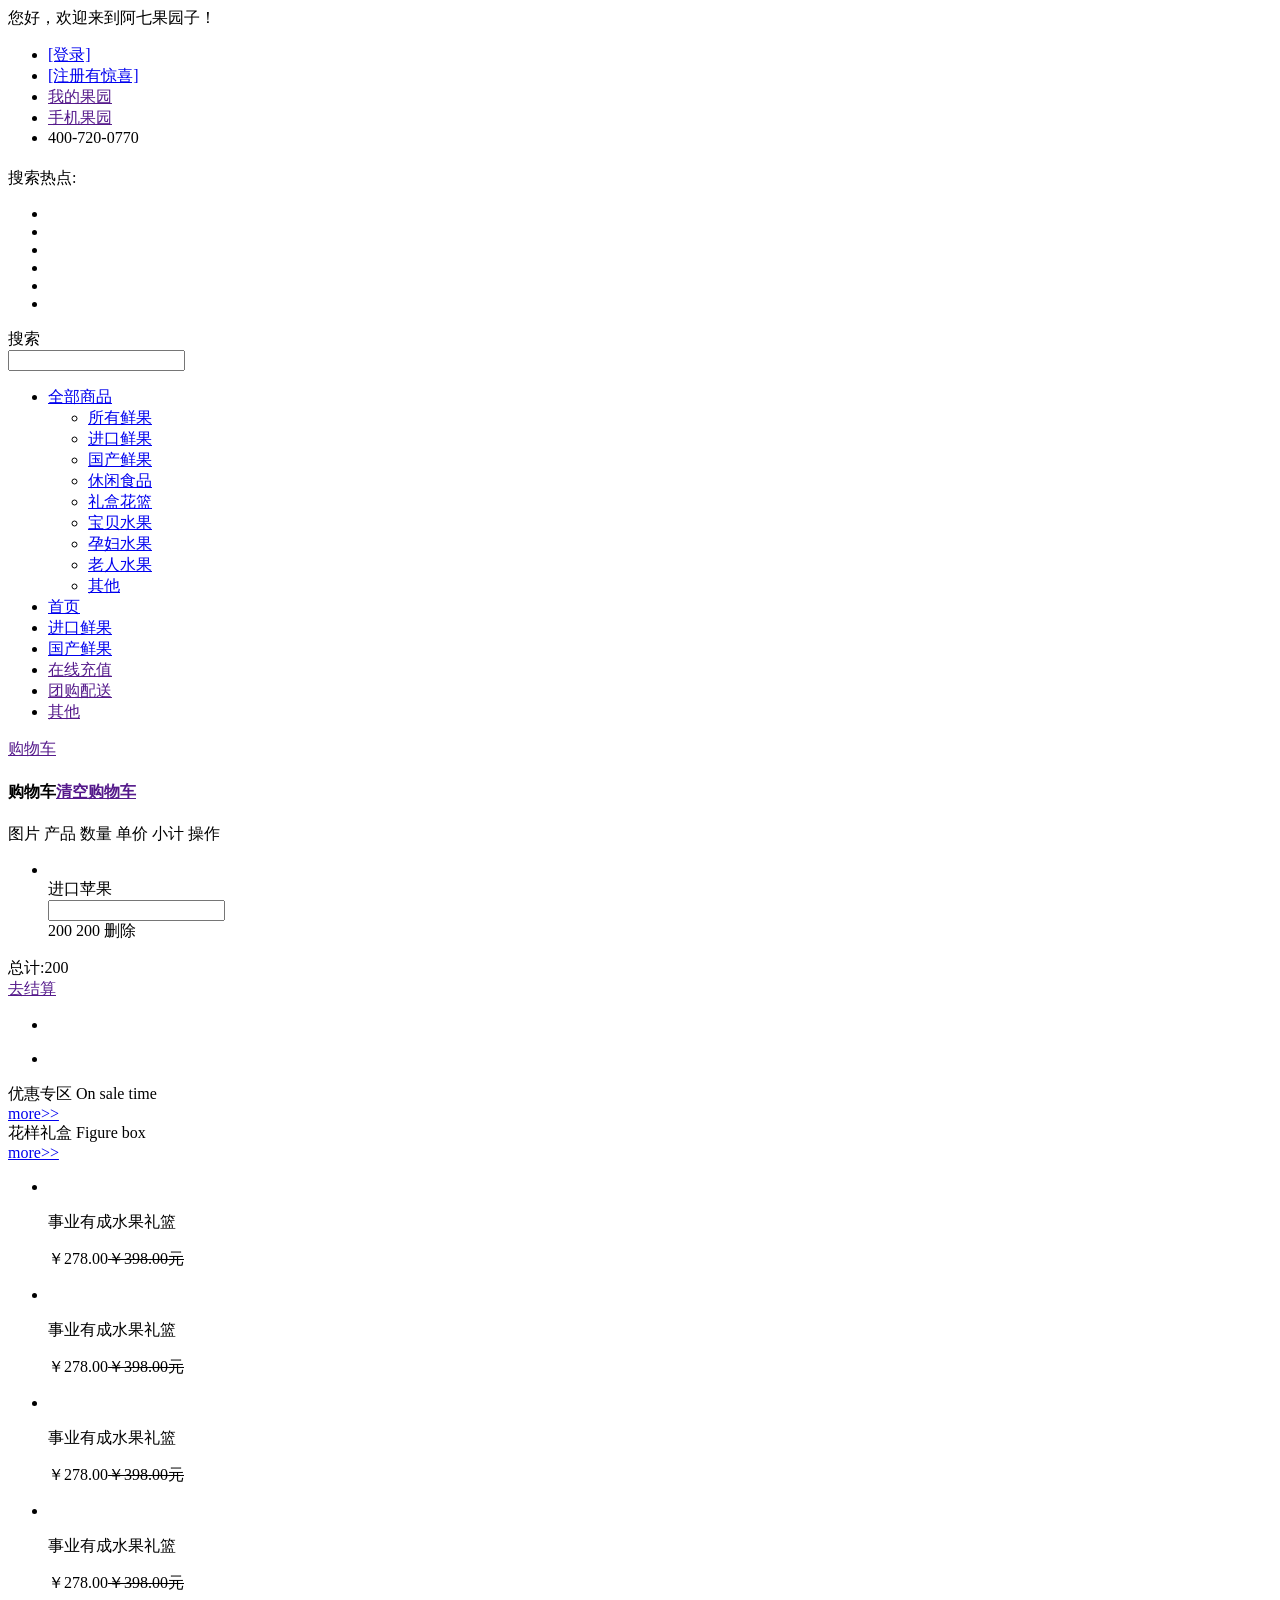
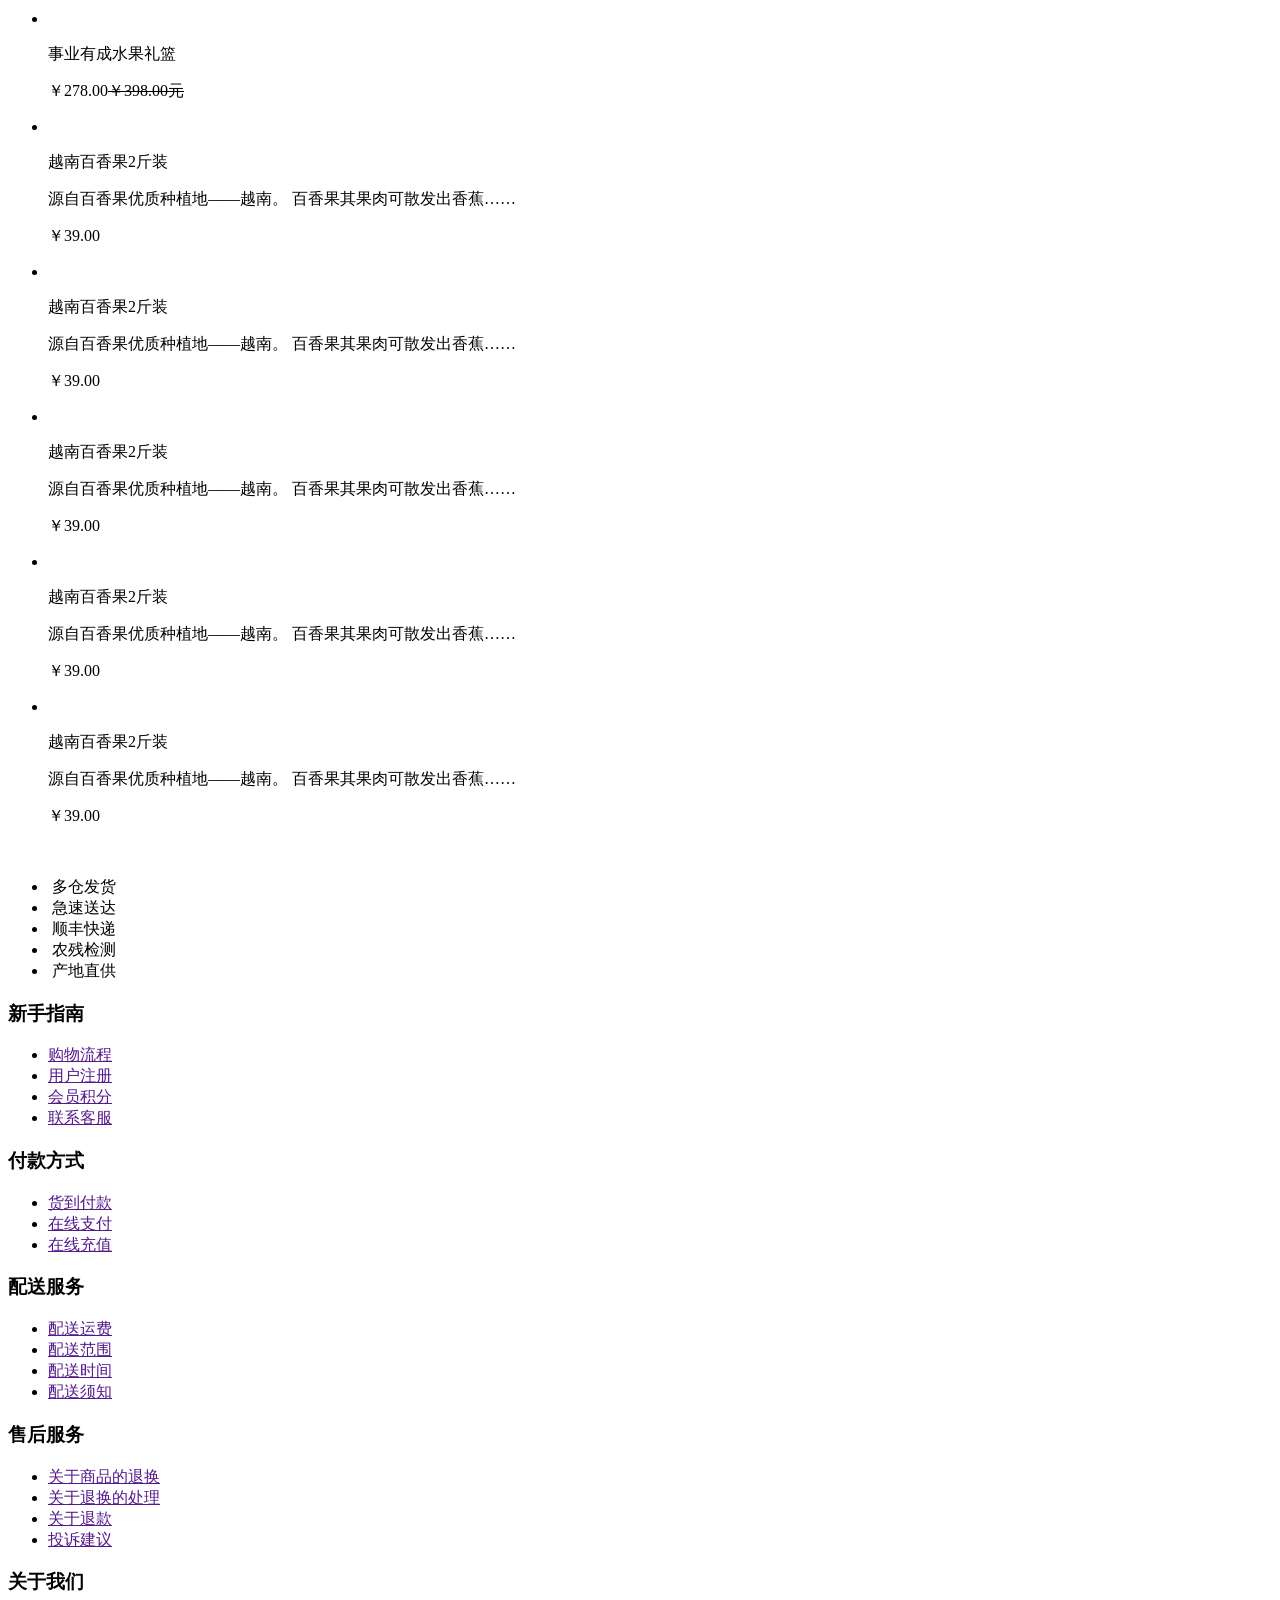
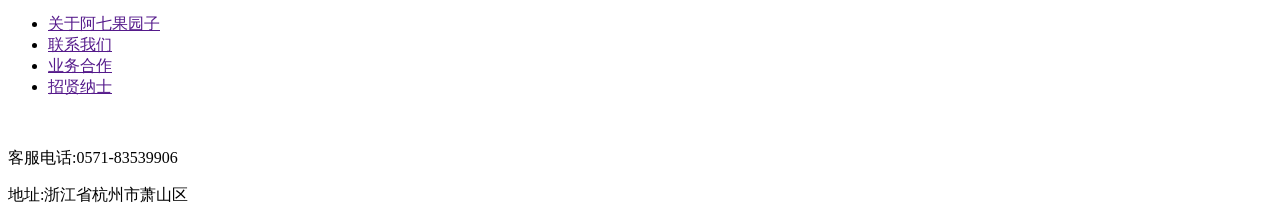
==== index.html @ 2282519c "first upload code" ====
<!DOCTYPE html>
<html>
	<head>
		<meta charset="utf-8">
		<meta http-equiv="X-UA-Compatible" content="IE=edge">
		<title></title>
		<link rel="stylesheet" href="css/common.css" type='text/css'>
		<link rel="stylesheet" href="css/main.css" type='text/css'>
	</head>
	<body onload='getlist()'>
		<header>
			<!-- 头部登录区 -->
			<div id='title'>
				<div class='content'>
					<span>您好，欢迎来到阿七果园子！</span>
					<ul class='right mycenter'>
						<li><a href='user_login.html' title='登录账户'>[登录]</a>&nbsp;</li>
						<li><a href='user_register.html' title='注册新用户'>[注册有惊喜]</a></li>
						<li><a href='' title='个人中心'>我的果园</a></li>
						<li><a href='' title='移动端'>手机果园</a></li>
						<li>400-720-0770</li>
					</ul>
				</div>
			</div>
			<div id='searchbardiv'>
				<div class='content'>
					<!-- logo图片 -->
					<h3 class='logo'><a href="index.html" title='阿七果园'></a></h3>
					<h4 class='logo'><a href="index.html" title='阿七果园'></a></h4>
					<!-- 配送 -->
					<div id="delivery">
						
					</div>
					<!-- 搜索框及搜索热点 -->
					<div id="searchbar">
						<span>搜索热点:</span>
						<ul id='hot'>
							<li></li>
							<li></li>
							<li></li>
							<li></li>
							<li></li>
							<li></li>
						</ul>
						<div id="searchBtn">搜索</div>
						<input type="text" id='search'>
					</div>
					<div class="clearfix"></div>
				</div>
			</div>
		</header>
		
		<nav>
			<div class='content'>
				<ul class="nav">
					<li id='allproducts' ><a href="products_list.html?classname=all">全部商品</a>
						<ul class='subnav'>
							<li><a href="products_list.html?classname=all">所有鲜果</a></li>
							<li><a href="products_list.html?classname=import">进口鲜果</a></li>
							<li><a href="products_list.html?classname=original">国产鲜果</a></li>
							<li><a href="products_list.html?classname=rest">休闲食品</a></li>
							<li><a href="products_list.html?classname=giftBasket">礼盒花篮</a></li>
							<!-- <li><a href="products_list.html?classname=rest">消费卡券</a></li> -->
							<li><a href="products_list.html?classname=fruitForBaby">宝贝水果</a></li>
							<li><a href="products_list.html?classname=forpregnant">孕妇水果</a></li>
							<li><a href="products_list.html?classname=forolder">老人水果</a></li>
							<li><a href="products_list.html?classname=other">其他</a></li>
						</ul>
					</li>
					<li><a href="index.html">首页</a></li>
					<li><a href="products_list.html?classname=import">进口鲜果</a></li>
					<li><a href="products_list.html?classname=original">国产鲜果</a></li>
					<li><a href="">在线充值</a></li>
					<li><a href="">团购配送</a></li>
					<li><a href="">其他</a></li>
				</ul>
				<div id='shopcar'>
					<a href=""><i></i>购物车</a>
					<div class="shopcarlist">
						<h4><span>购物车</span><a href="">清空购物车</a></h4>
						<div>
							<span class="pic header">图片</span>
							<span class="title header">产品</span>
							<span class="quantity header">数量</span>
							<span class="unitprice header">单价</span>
							<span class="totalprice header">小计</span>
							<span class="delete header">操作</span>
						</div>
						<ul>
							<li>
								<div class="pic"><img src="" alt="" ></div>
								<span class="title">进口苹果</span>
								<div class="quantity">
									<div class="shopcarAdd"></div>
									<input type="text" class="shopcarbuyQTY">
									<div class="shopcarreduce"></div>
								</div>
								<span class="unitprice">200</span>
								<span class="totalprice">200</span>
								<span class="delete">删除</span>
							</li>
						</ul>
						<div class="check">
							<div  class="sumprice">总计:<span>200</span></div>
							<a href="" class="checkbtn">去结算</a>
						</div>
					</div>
				</div>
			</div>
		</nav>
		<section>
			<!-- <div class='content'>
				
			</div> -->

			<div id='banner'>
				<ul id='carousel'>
					<li>
						<div id='d1'></div>
					</li>
					<li>
						<div id='d2'></div>
					</li>
				</ul>
			</div>
			<div class="pEx">
				<div class="content">
					<div id="normalp"></div>
				</div>
				<div id='d3'></div>
			</div>
			<div class='hr'>
				<div class="content">
					<div class="exName">
						<span class="cn">优惠专区</span>
						<span class="en">On sale time</span>
					</div>
					<div class="more"><a href="products_list.html?isOnsale=1">more>></a></div>
				</div>
			</div>
			<div class='pEx'>
				<div class='content'>
					<div id="Onsalep">
					</div>
				</div>
			</div>
			<div class='hr'>
				<div class="content">
					<div class="exName">
						<span class="cn">花样礼盒</span>
						<span class="en">Figure box</span>
					</div>
					<div class="more"><a href="products_list.html?classname=giftBasket">more>></a></div>
				</div>
			</div>
			<div class='pEx'>
				<div class='content'>
					<div class="figureBoxp">
						<ul class="basket">
							<li>
								<img src="/image/basket/1_03.jpg" alt="">
								<p class="title">事业有成水果礼篮</p>	  
								<p class="price"><span class="nprice">￥278.00</span><del>￥398.00元</del></p>	  
							</li>		  	   
							<li>		  	   
								<img src="/image/basket/1_05.jpg" alt="">
								<p class="title">事业有成水果礼篮</p>	  
								<p class="price"><span class="nprice">￥278.00</span><del>￥398.00元</del></p>	  
							</li>		  	   
							<li>		  	   
								<img src="/image/basket/1_08.jpg" alt="">
								<p class="title">事业有成水果礼篮</p>	  
								<p class="price"><span class="nprice">￥278.00</span><del>￥398.00元</del></p>	  
							</li>		  	   
							<li>		  	   
								<img src="/image/basket/1_09.jpg" alt="">
								<p class="title">事业有成水果礼篮</p>	  
								<p class="price"><span class="nprice">￥278.00</span><del>￥398.00元</del></p>	  
							</li>		  	   
							<li>		  	   
								<img src="/image/basket/1_11.jpg" alt="">
								<p class="title">事业有成水果礼篮</p>
								<p class="price"><span class="nprice">￥278.00</span><del>￥398.00元</del></p>
							</li>
						</ul>
					</div>
					<div class="specialcarousel">
						<ul class="special">
							<li>
								<img src="/image/basket/1_26.jpg" alt="">
								<div>
									<p class="title">越南百香果2斤装</p>
									<p class="desc">源自百香果优质种植地——越南。 百香果其果肉可散发出香蕉……</p>
									<p class="nprice">￥39.00</p>
								</div>
							</li>
							<li>
								<img src="/image/basket/1_19.jpg" alt="">
								<div>
									<p class="title">越南百香果2斤装</p>
									<p class="desc">源自百香果优质种植地——越南。 百香果其果肉可散发出香蕉……</p>
									<p class="nprice">￥39.00</p>
								</div>
							</li>
							<li>
								<img src="/image/basket/1_23.jpg" alt="">
								<div>
									<p class="title">越南百香果2斤装</p>
									<p class="desc">源自百香果优质种植地——越南。 百香果其果肉可散发出香蕉……</p>
									<p class="nprice">￥39.00</p>
								</div>
							</li>
							<li>
								<img src="/image/basket/1_24.jpg" alt="">
								<div>
									<p class="title">越南百香果2斤装</p>
									<p class="desc">源自百香果优质种植地——越南。 百香果其果肉可散发出香蕉……</p>
									<p class="nprice">￥39.00</p>
								</div>
							</li>
							<li>
								<img src="/image/basket/1_25.jpg" alt="">
								<div>
									<p class="title">越南百香果2斤装</p>
									<p class="desc">源自百香果优质种植地——越南。 百香果其果肉可散发出香蕉……</p>
									<p class="nprice">￥39.00</p>
								</div>
							</li>
						</ul>

						<a href="" class="spCar-control prev"><img src="image/icon/prev.png" alt=""></a>
						<a href="" class="spCar-control next"><img src="image/icon/next.png" alt=""></a>
					</div>

				</div>
			</div>

			<div class='bottom'>
				<ul>
					<li>
						<img src="../image/info/1_36.png" alt="">
						<span>多仓发货</span>
					</li>
					<li>
						<img src="../image/info/1_36-02.png" alt="">
						<span>急速送达</span>
					</li>
					<li>
						<img src="../image/info/1_36-03.png" alt="">
						<span>顺丰快递</span>
					</li>
					<li>
						<img src="../image/info/1_43.png" alt="">
						<span>农残检测</span>
					</li>
					<li>
						<img src="../image/info/1_45.png" alt="">
						<span>产地直供</span>
					</li>
				</ul>
			</div>	
		</section>
		<footer>
			<div class="content">
				<div class="ltext">
					<div>
						<h3>新手指南</h3>
						<ul>
							<li><a href="">购物流程</a></li>
							<li><a href="">用户注册</a></li>
							<li><a href="">会员积分</a></li>
							<li><a href="">联系客服</a></li>
						</ul>
					</div>
					<div>
						<h3>付款方式</h3>
						<ul>
							<li><a href="">货到付款</a></li>
							<li><a href="">在线支付</a></li>
							<li><a href="">在线充值</a></li>
						</ul>
					</div>
					<div>
						<h3>配送服务</h3>
						<ul>
							<li><a href="">配送运费</a></li>
							<li><a href="">配送范围</a></li>
							<li><a href="">配送时间</a></li>
							<li><a href="">配送须知</a></li>
						</ul>
					</div>
					<div>
						<h3>售后服务</h3>
						<ul>
							<li><a href="">关于商品的退换</a></li>
							<li><a href="">关于退换的处理</a></li>
							<li><a href="">关于退款</a></li>
							<li><a href="">投诉建议</a></li>
						</ul>
					</div>
					<div>
						<h3>关于我们</h3>
						<ul>
							<li><a href="">关于阿七果园子</a></li>
							<li><a href="">联系我们</a></li>
							<li><a href="">业务合作</a></li>
							<li><a href="">招贤纳士</a></li>
						</ul>
					</div>
				</div>
				<div class="rimg">
					<img src="../image/1_36.png" alt="">
					<img src="../image/footercontact_38.png" alt="">
					<p>客服电话:0571-83539906</p>
					<p>地址:浙江省杭州市萧山区</p>
				</div>
			</div>
		</footer>
		<script>
			
			function getlist(){
				function normallist(){
					var xhr = new XMLHttpRequest();
					xhr.onreadystatechange=function (){
						if(xhr.readyState==4 && xhr.status==200){
							//console.log(1111);
							var result=JSON.parse(xhr.responseText);
							//console.log(result);
							var listr='';
							for(var i=0;i<result.length;i++){
								listr+='<li><div class="clock"><p>限时抢购</p><img src="image/clock.png"></div><a href="product_detail.html?fid='+result[i].fId+'"><img class="npimg" src="'+result[i].spic+'"></a><p class="title">'+result[i].title+'</p><p class="fdesc">'+result[i].fdesc+'</p><p class="timer">'+'02小时35分26秒'+'</p><p class="price"><span class="nPrice">￥'+result[i].nUnitPrice.toFixed(2)+'</span><span class="packWeight">'+result[i].packWeight+'斤</span><span class="oPrice">原价:'+result[i].oUnitPrice+'</span></p><p class="dealCount">300人已购买</p><div class="buyBtn"><a href="product_detail.html?fid='+result[i].fid+'">立即抢购</a></div></li>'
							}
							var ul=document.createElement('ul');
							ul.innerHTML=listr;
							normalp.appendChild(ul);
							
						}
					}
					xhr.open('get','/product/normallist',true);
					xhr.send(null);
				}

				function Onsalelist(){
					var xhr = new XMLHttpRequest();
					xhr.onreadystatechange=function (){
						if(xhr.readyState==4 && xhr.status==200){
							var result=JSON.parse(xhr.responseText);
							console.log(result);
							var listr1='';
							for(var i=0;i<result.length/2;i++){
								listr1+='<li><a href="product_detail.html?fid='+result[i].fId+'"><img src="'+result[i].spic+'"></a><p class="name">'+result[i].pName+'</p><p class="price"><span class="nPrice">￥'+result[i].nUnitPrice.toFixed(2)+'</span><span class="packWeight">'+result[i].packWeight+'斤</span></p><p class="oPrice">原价 : '+result[i].oUnitPrice+'</p></li>'
							}
							var ul1=document.createElement('ul');
							ul1.innerHTML=listr1;
							Onsalep.appendChild(ul1);
							var listr2=''
							for(var i=result.length/2;i<result.length;i++){
								listr2+='<li><a href="product_detail.html?fid='+result[i].fId+'"><img src="'+result[i].spic+'"></a><p class="name">'+result[i].pName+'</p><p class="price"><span class="nPrice">￥'+result[i].nUnitPrice.toFixed(2)+'</span><span class="packWeight">'+result[i].packWeight+'斤</span></p><p><span class="oPrice">原价:'+result[i].oUnitPrice+'</span></p></li>'
							}
							var ul2=document.createElement('ul');
							ul2.innerHTML=listr2;
							Onsalep.appendChild(ul2);
							
						}
					}
					xhr.open('get','/product/Onsalelist',true);
					xhr.send(null);
				}

				function giftBasketlist(){
					var xhr = new XMLHttpRequest();
					xhr.onreadystatechange=function (){
						if(xhr.readyState==4 && xhr.status==200){
							var result=xhr.responseText;
							console.log(result);
						}
					}
					xhr.open('get','/product/giftBasketlist',true);
					xhr.send(null);
				}
				normallist();
				Onsalelist();
				giftBasketlist();
			}

		</script>
	</body>
</html>
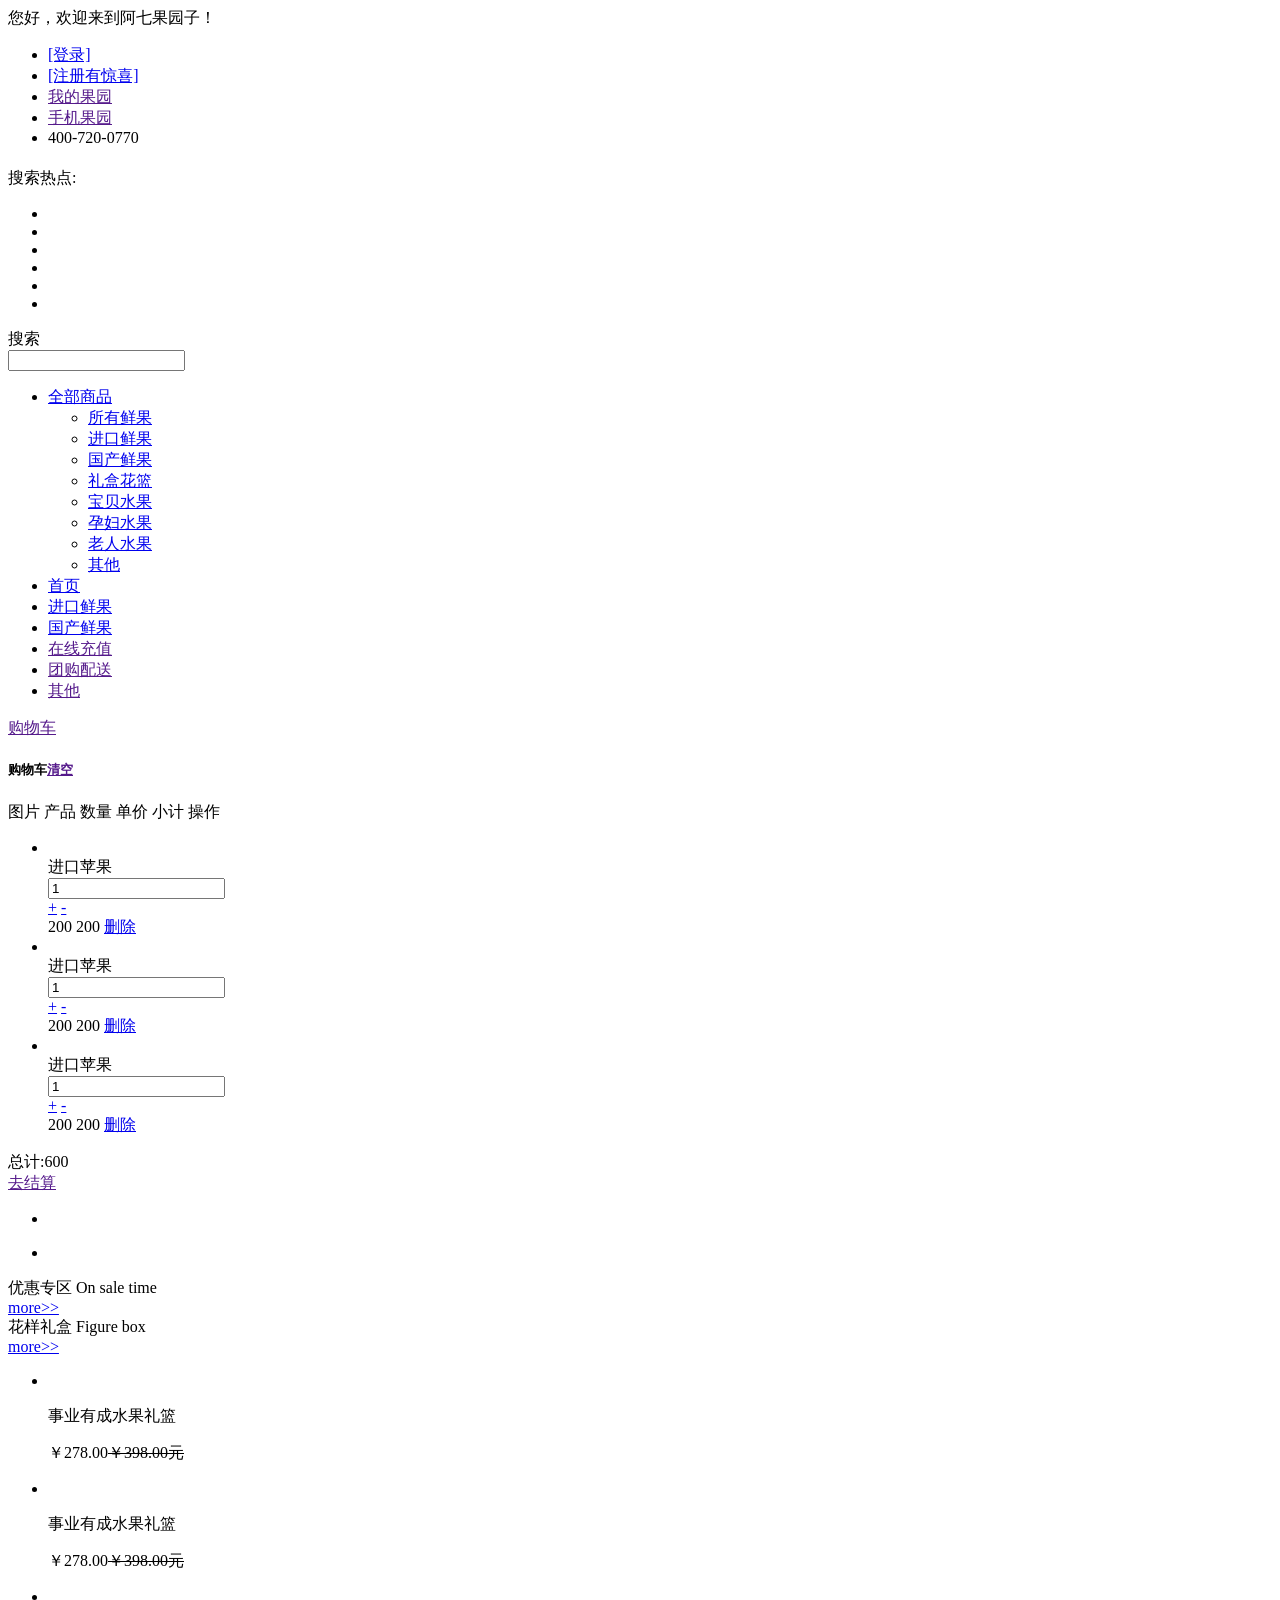
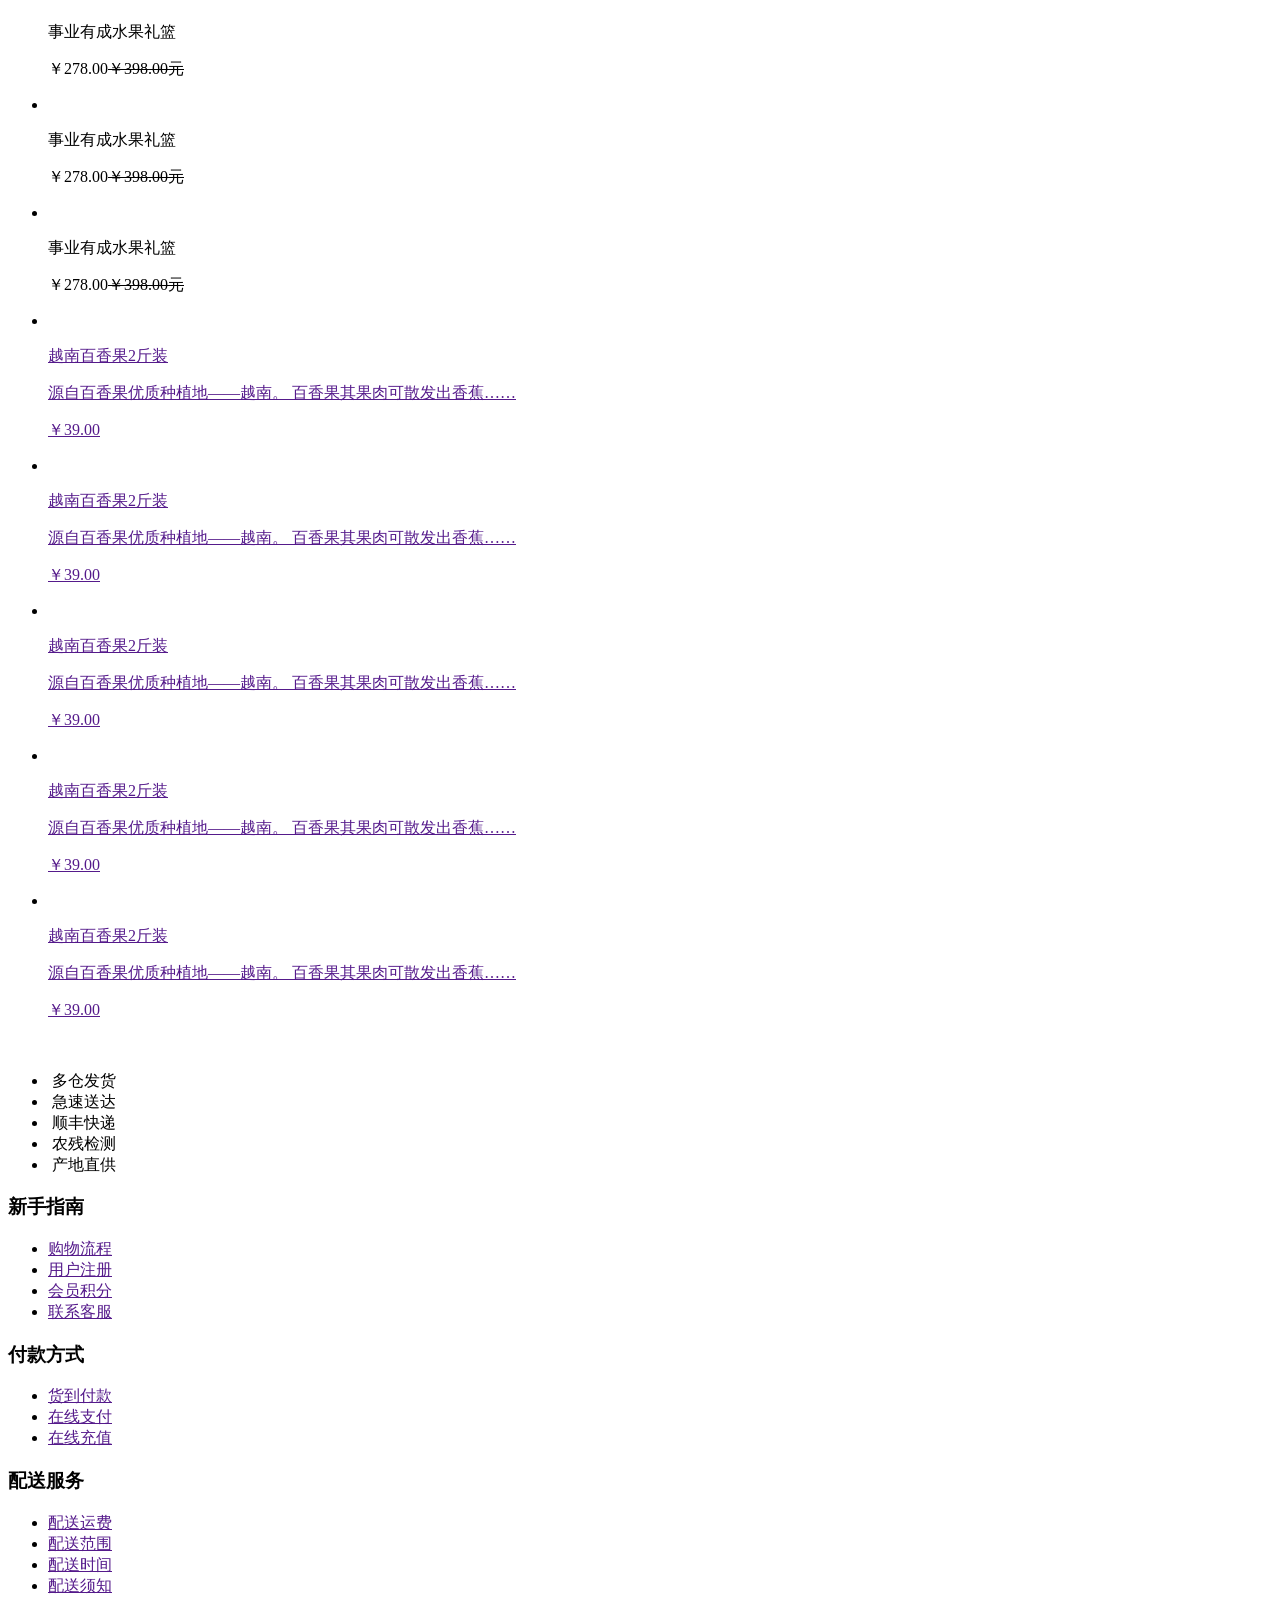
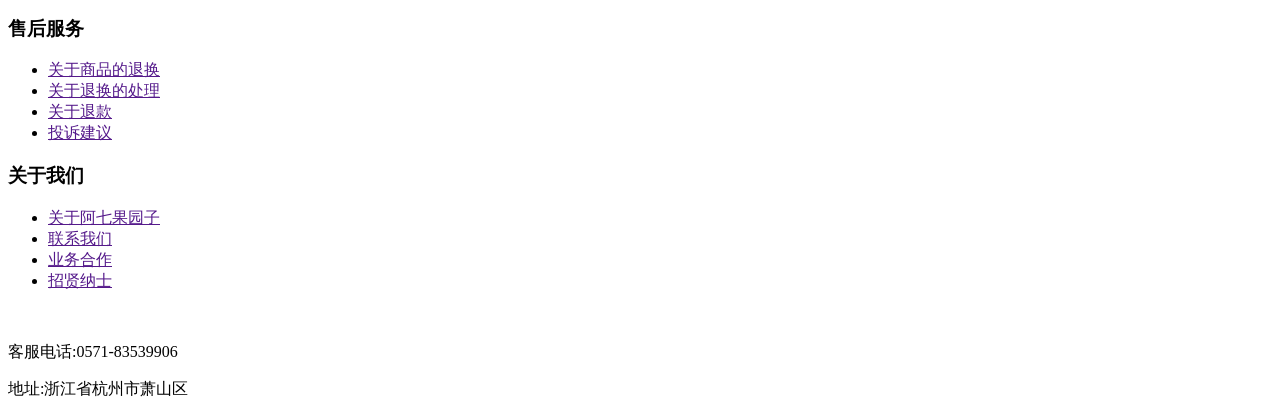
==== commit a7354201: "update" ====
--- a/index.html
+++ b/index.html
@@ -56,29 +56,29 @@
 					<li id='allproducts' ><a href="products_list.html?classname=all">全部商品</a>
 						<ul class='subnav'>
 							<li><a href="products_list.html?classname=all">所有鲜果</a></li>
-							<li><a href="products_list.html?classname=import">进口鲜果</a></li>
-							<li><a href="products_list.html?classname=original">国产鲜果</a></li>
-							<li><a href="products_list.html?classname=rest">休闲食品</a></li>
-							<li><a href="products_list.html?classname=giftBasket">礼盒花篮</a></li>
+							<li><a href="products_list.html?classname=10">进口鲜果</a></li>
+							<li><a href="products_list.html?classname=20">国产鲜果</a></li>
+							<!-- <li><a href="products_list.html?classname=rest">休闲食品</a></li> -->
+							<li><a href="products_list.html?classname=30">礼盒花篮</a></li>
 							<!-- <li><a href="products_list.html?classname=rest">消费卡券</a></li> -->
-							<li><a href="products_list.html?classname=fruitForBaby">宝贝水果</a></li>
-							<li><a href="products_list.html?classname=forpregnant">孕妇水果</a></li>
-							<li><a href="products_list.html?classname=forolder">老人水果</a></li>
-							<li><a href="products_list.html?classname=other">其他</a></li>
+							<li><a href="products_list.html?classname=40">宝贝水果</a></li>
+							<li><a href="products_list.html?classname=50">孕妇水果</a></li>
+							<li><a href="products_list.html?classname=60">老人水果</a></li>
+							<li><a href="products_list.html?classname=70">其他</a></li>
 						</ul>
 					</li>
 					<li><a href="index.html">首页</a></li>
-					<li><a href="products_list.html?classname=import">进口鲜果</a></li>
-					<li><a href="products_list.html?classname=original">国产鲜果</a></li>
+					<li><a href="products_list.html?classname=10">进口鲜果</a></li>
+					<li><a href="products_list.html?classname=20">国产鲜果</a></li>
 					<li><a href="">在线充值</a></li>
 					<li><a href="">团购配送</a></li>
 					<li><a href="">其他</a></li>
 				</ul>
-				<div id='shopcar'>
+				<div class='shopcar'>
 					<a href=""><i></i>购物车</a>
 					<div class="shopcarlist">
-						<h4><span>购物车</span><a href="">清空购物车</a></h4>
-						<div>
+						<h5><span>购物车</span><a class="clearshopcar" href="">清空</a></h5>
+						<div class="headertitle">
 							<span class="pic header">图片</span>
 							<span class="title header">产品</span>
 							<span class="quantity header">数量</span>
@@ -88,20 +88,50 @@
 						</div>
 						<ul>
 							<li>
-								<div class="pic"><img src="" alt="" ></div>
+								<div class="pic"><img src="image/fruit/fruit_19.jpg" alt="" ></div>
 								<span class="title">进口苹果</span>
 								<div class="quantity">
-									<div class="shopcarAdd"></div>
-									<input type="text" class="shopcarbuyQTY">
-									<div class="shopcarreduce"></div>
+									<input type="text" class="shopcarbuyQTY" value="1">
+									<div class="shopcarbuyQTYcontrol">
+										<a href="javascript:;" class="shopcarAdd QTYcontrol">+</a>
+										<a href="javascript:;" class="shopcarreduce QTYcontrol">-</a>
+									</div>
 								</div>
 								<span class="unitprice">200</span>
 								<span class="totalprice">200</span>
-								<span class="delete">删除</span>
+								<a href="#" class="delete">删除</a>
+							</li>
+							<li>
+								<div class="pic"><img src="image/fruit/fruit_19.jpg" alt="" ></div>
+								<span class="title">进口苹果</span>
+								<div class="quantity">
+									<input type="text" class="shopcarbuyQTY" value="1">
+									<div class="shopcarbuyQTYcontrol">
+										<a href="javascript:;" class="shopcarAdd QTYcontrol">+</a>
+										<a href="javascript:;" class="shopcarreduce QTYcontrol">-</a>
+									</div>
+								</div>
+								<span class="unitprice">200</span>
+								<span class="totalprice">200</span>
+								<a href="#" class="delete">删除</a>
+							</li>
+							<li>
+								<div class="pic"><img src="image/fruit/fruit_19.jpg" alt="" ></div>
+								<span class="title">进口苹果</span>
+								<div class="quantity">
+									<input type="text" class="shopcarbuyQTY" value="1">
+									<div class="shopcarbuyQTYcontrol">
+										<a href="javascript:;" class="shopcarAdd QTYcontrol">+</a>
+										<a href="javascript:;" class="shopcarreduce QTYcontrol">-</a>
+									</div>
+								</div>
+								<span class="unitprice">200</span>
+								<span class="totalprice">200</span>
+								<a href="#" class="delete">删除</a>
 							</li>
 						</ul>
 						<div class="check">
-							<div  class="sumprice">总计:<span>200</span></div>
+							<div  class="sumprice">总计:<span>600</span></div>
 							<a href="" class="checkbtn">去结算</a>
 						</div>
 					</div>
@@ -125,7 +155,7 @@
 			</div>
 			<div class="pEx">
 				<div class="content">
-					<div id="normalp"></div>
+					<div class="normalp"></div>
 				</div>
 				<div id='d3'></div>
 			</div>
@@ -140,7 +170,7 @@
 			</div>
 			<div class='pEx'>
 				<div class='content'>
-					<div id="Onsalep">
+					<div class="Onsalep">
 					</div>
 				</div>
 			</div>
@@ -150,7 +180,7 @@
 						<span class="cn">花样礼盒</span>
 						<span class="en">Figure box</span>
 					</div>
-					<div class="more"><a href="products_list.html?classname=giftBasket">more>></a></div>
+					<div class="more"><a href="products_list.html?classname=30">more>></a></div>
 				</div>
 			</div>
 			<div class='pEx'>
@@ -187,44 +217,54 @@
 					<div class="specialcarousel">
 						<ul class="special">
 							<li>
-								<img src="/image/basket/1_26.jpg" alt="">
-								<div>
-									<p class="title">越南百香果2斤装</p>
-									<p class="desc">源自百香果优质种植地——越南。 百香果其果肉可散发出香蕉……</p>
-									<p class="nprice">￥39.00</p>
-								</div>
-							</li>
-							<li>
-								<img src="/image/basket/1_19.jpg" alt="">
-								<div>
-									<p class="title">越南百香果2斤装</p>
-									<p class="desc">源自百香果优质种植地——越南。 百香果其果肉可散发出香蕉……</p>
-									<p class="nprice">￥39.00</p>
-								</div>
-							</li>
-							<li>
-								<img src="/image/basket/1_23.jpg" alt="">
-								<div>
-									<p class="title">越南百香果2斤装</p>
-									<p class="desc">源自百香果优质种植地——越南。 百香果其果肉可散发出香蕉……</p>
-									<p class="nprice">￥39.00</p>
-								</div>
-							</li>
-							<li>
-								<img src="/image/basket/1_24.jpg" alt="">
-								<div>
-									<p class="title">越南百香果2斤装</p>
-									<p class="desc">源自百香果优质种植地——越南。 百香果其果肉可散发出香蕉……</p>
-									<p class="nprice">￥39.00</p>
-								</div>
-							</li>
-							<li>
-								<img src="/image/basket/1_25.jpg" alt="">
-								<div>
-									<p class="title">越南百香果2斤装</p>
-									<p class="desc">源自百香果优质种植地——越南。 百香果其果肉可散发出香蕉……</p>
-									<p class="nprice">￥39.00</p>
-								</div>
+								<a href="">
+									<img src="/image/basket/1_26.jpg" alt="">
+									<div>
+										<p class="title">越南百香果2斤装</p>
+										<p class="desc">源自百香果优质种植地——越南。 百香果其果肉可散发出香蕉……</p>
+										<p class="nprice">￥39.00</p>
+									</div>
+								</a>
+							</li>
+							<li>
+								<a href="">
+									<img src="/image/basket/1_19.jpg" alt="">
+									<div>
+										<p class="title">越南百香果2斤装</p>
+										<p class="desc">源自百香果优质种植地——越南。 百香果其果肉可散发出香蕉……</p>
+										<p class="nprice">￥39.00</p>
+									</div>
+								</a>
+							</li>
+							<li>
+								<a href="">
+									<img src="/image/basket/1_23.jpg" alt="">
+									<div>
+										<p class="title">越南百香果2斤装</p>
+										<p class="desc">源自百香果优质种植地——越南。 百香果其果肉可散发出香蕉……</p>
+										<p class="nprice">￥39.00</p>
+									</div>
+								</a>
+							</li>
+							<li>
+								<a href="">
+									<img src="/image/basket/1_24.jpg" alt="">
+									<div>
+										<p class="title">越南百香果2斤装</p>
+										<p class="desc">源自百香果优质种植地——越南。 百香果其果肉可散发出香蕉……</p>
+										<p class="nprice">￥39.00</p>
+									</div>
+								</a>
+							</li>
+							<li>
+								<a href="">
+									<img src="/image/basket/1_25.jpg" alt="">
+									<div>
+										<p class="title">越南百香果2斤装</p>
+										<p class="desc">源自百香果优质种植地——越南。 百香果其果肉可散发出香蕉……</p>
+										<p class="nprice">￥39.00</p>
+									</div>
+								</a>
 							</li>
 						</ul>
 
@@ -317,7 +357,33 @@
 			</div>
 		</footer>
 		<script>
-			
+
+			//购物车
+			var shopcarlist= document.getElementsByClassName("shopcarlist")[0];
+			var QTYcontrolbtns = shopcarlist.getElementsByClassName("QTYcontrol")
+			for(var btn of QTYcontrolbtns){
+			    btn.onclick = function(){
+			        var shopcarbuyQTY = this.parentElement.previousElementSibling;
+			        if(this.innerHTML=="+"){
+			            shopcarbuyQTY.value++;
+					}else if(shopcarbuyQTY.value>1){
+                        shopcarbuyQTY.value--;
+					}
+					var thisli=this.parentElement.parentElement.parentElement;
+					var totalprice=thisli.getElementsByClassName("totalprice")[0];
+                    totalprice.innerHTML=parseFloat(thisli.getElementsByClassName("unitprice")[0].innerHTML*shopcarbuyQTY.value).toFixed(2);
+                    var sumprice=shopcarlist.getElementsByClassName("sumprice")[0].getElementsByTagName("span")[0];
+                    var totalprices=document.querySelectorAll(".shopcarlist>ul>li .totalprice");
+                    var sumpriceFloat=0;
+                    for(var i=0;i<totalprices.length;i++){
+                        sumpriceFloat=sumpriceFloat+parseFloat(totalprices[i].innerHTML);
+					}
+					sumprice.innerHTML=sumpriceFloat.toFixed(2);
+				}
+			}
+
+
+
 			function getlist(){
 				function normallist(){
 					var xhr = new XMLHttpRequest();
@@ -328,10 +394,11 @@
 							//console.log(result);
 							var listr='';
 							for(var i=0;i<result.length;i++){
-								listr+='<li><div class="clock"><p>限时抢购</p><img src="image/clock.png"></div><a href="product_detail.html?fid='+result[i].fId+'"><img class="npimg" src="'+result[i].spic+'"></a><p class="title">'+result[i].title+'</p><p class="fdesc">'+result[i].fdesc+'</p><p class="timer">'+'02小时35分26秒'+'</p><p class="price"><span class="nPrice">￥'+result[i].nUnitPrice.toFixed(2)+'</span><span class="packWeight">'+result[i].packWeight+'斤</span><span class="oPrice">原价:'+result[i].oUnitPrice+'</span></p><p class="dealCount">300人已购买</p><div class="buyBtn"><a href="product_detail.html?fid='+result[i].fid+'">立即抢购</a></div></li>'
+								listr+='<li><div class="clock"><p>限时抢购</p><img src="image/clock.png"></div><a href="product_detail.html?fid='+result[i].fId+'"><img class="npimg" src="'+result[i].spic+'"></a><p class="title">'+result[i].title+'</p><p class="fdesc">'+result[i].fdesc+'</p><p class="timer">'+'02小时35分26秒'+'</p><p class="price"><span class="nPrice">￥'+result[i].nUnitPrice.toFixed(2)+'</span><span class="packWeight">'+result[i].packWeight+'斤</span><span class="oPrice">原价:'+result[i].oUnitPrice+'</span></p><p class="dealCount">300人已购买</p><div class="buyBtn"><a href="product_detail.html?fid='+result[i].fId+'">立即抢购</a></div></li>'
 							}
 							var ul=document.createElement('ul');
 							ul.innerHTML=listr;
+							var normalp = document.getElementsByClassName("normalp")[0];
 							normalp.appendChild(ul);
 							
 						}
@@ -345,17 +412,17 @@
 					xhr.onreadystatechange=function (){
 						if(xhr.readyState==4 && xhr.status==200){
 							var result=JSON.parse(xhr.responseText);
-							console.log(result);
 							var listr1='';
 							for(var i=0;i<result.length/2;i++){
-								listr1+='<li><a href="product_detail.html?fid='+result[i].fId+'"><img src="'+result[i].spic+'"></a><p class="name">'+result[i].pName+'</p><p class="price"><span class="nPrice">￥'+result[i].nUnitPrice.toFixed(2)+'</span><span class="packWeight">'+result[i].packWeight+'斤</span></p><p class="oPrice">原价 : '+result[i].oUnitPrice+'</p></li>'
+								listr1+='<li><a href="product_detail.html?fid='+result[i].fId+'"><img src="'+result[i].spic+'"></a><p class="name">'+result[i].pName+'</p><p class="price"><span class="nPrice">￥'+result[i].nUnitPrice.toFixed(2)+'</span><span class="packWeight">'+result[i].packWeight+'斤</span></p><div><p class="oPrice">原价 : '+result[i].oUnitPrice+'</p><a href="product_detail.html?fid='+result[i].fId+'" class="Onsalebuybtn">立即购买</a></div></li>'
 							}
 							var ul1=document.createElement('ul');
+							var Onsalep=document.getElementsByClassName("Onsalep")[0];
 							ul1.innerHTML=listr1;
 							Onsalep.appendChild(ul1);
 							var listr2=''
 							for(var i=result.length/2;i<result.length;i++){
-								listr2+='<li><a href="product_detail.html?fid='+result[i].fId+'"><img src="'+result[i].spic+'"></a><p class="name">'+result[i].pName+'</p><p class="price"><span class="nPrice">￥'+result[i].nUnitPrice.toFixed(2)+'</span><span class="packWeight">'+result[i].packWeight+'斤</span></p><p><span class="oPrice">原价:'+result[i].oUnitPrice+'</span></p></li>'
+								listr2+='<li><a href="product_detail.html?fid='+result[i].fId+'"><img src="'+result[i].spic+'"></a><p class="name">'+result[i].pName+'</p><p class="price"><span class="nPrice">￥'+result[i].nUnitPrice.toFixed(2)+'</span><span class="packWeight">'+result[i].packWeight+'斤</span></p><div><span class="oPrice">原价:'+result[i].oUnitPrice+'</span><a href="product_detail.html?fid='+result[i].fId+'" class="Onsalebuybtn">立即购买</a></div></li>'
 							}
 							var ul2=document.createElement('ul');
 							ul2.innerHTML=listr2;
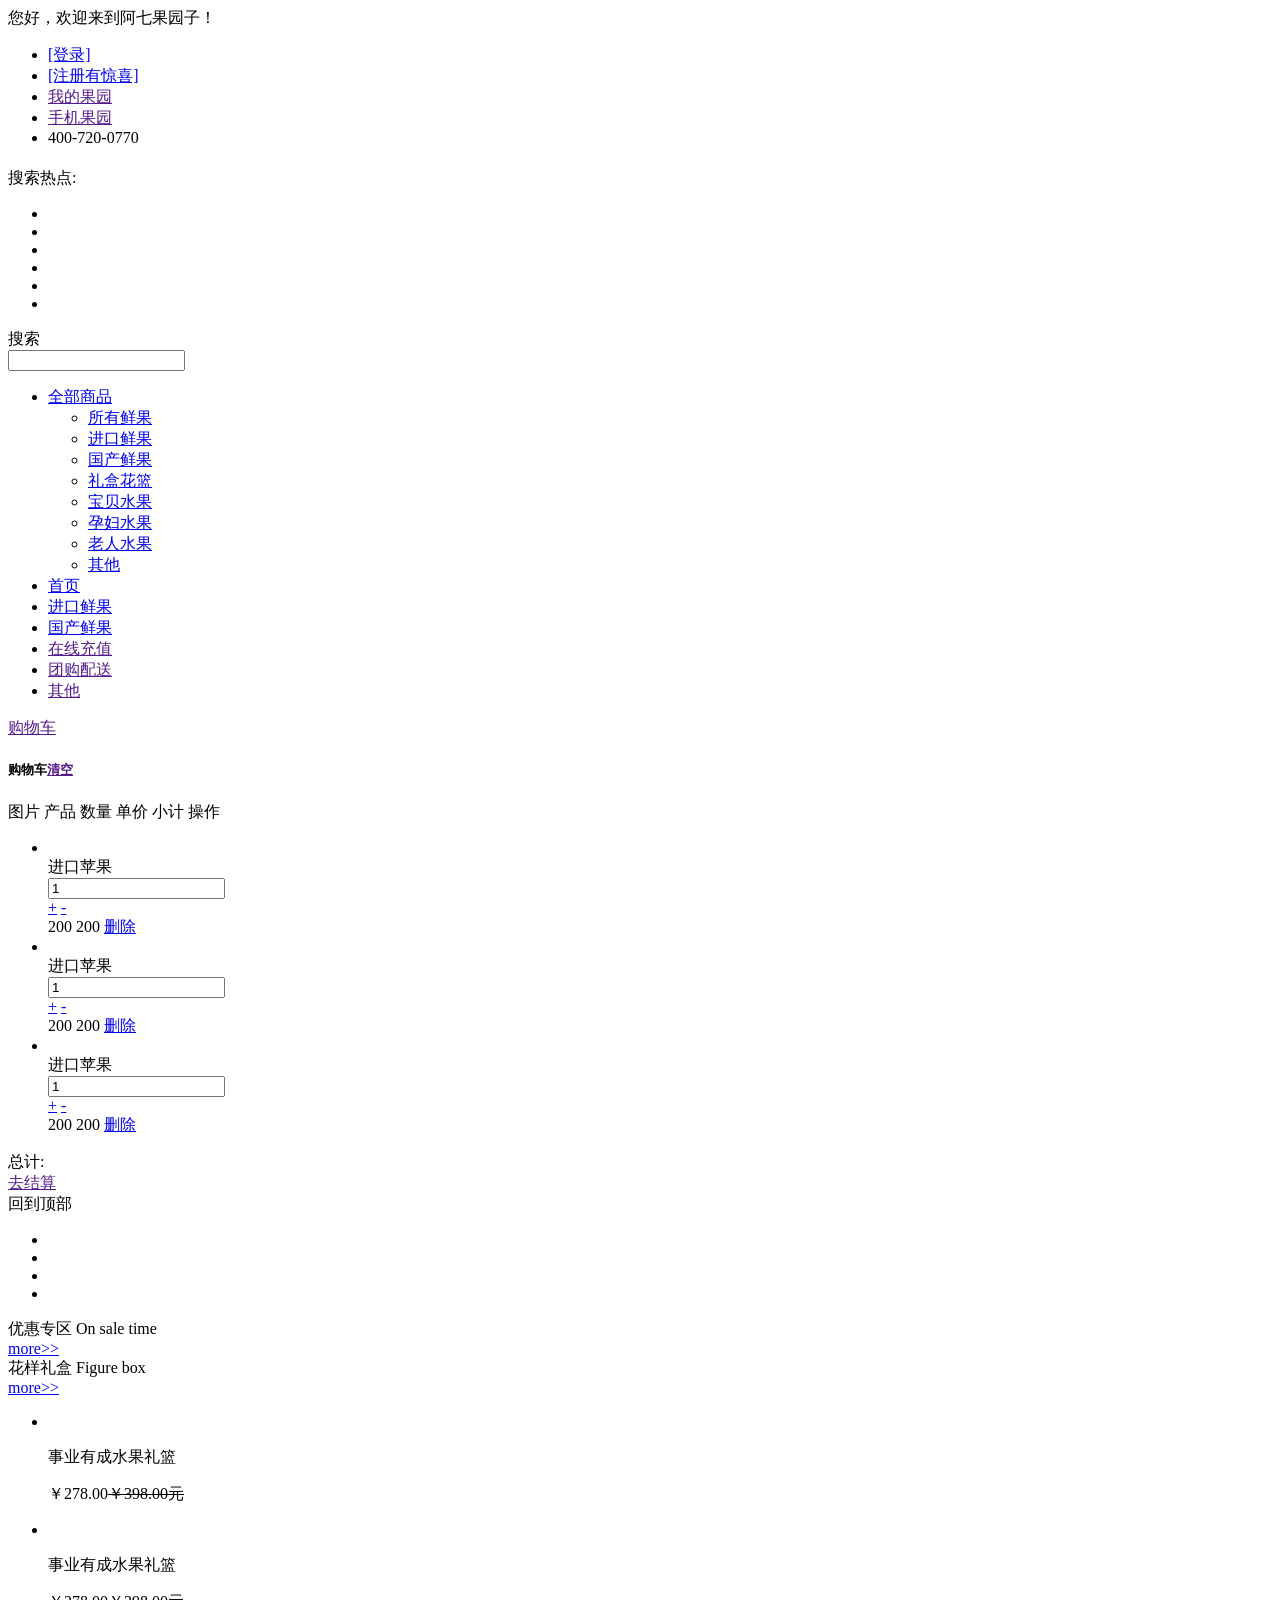
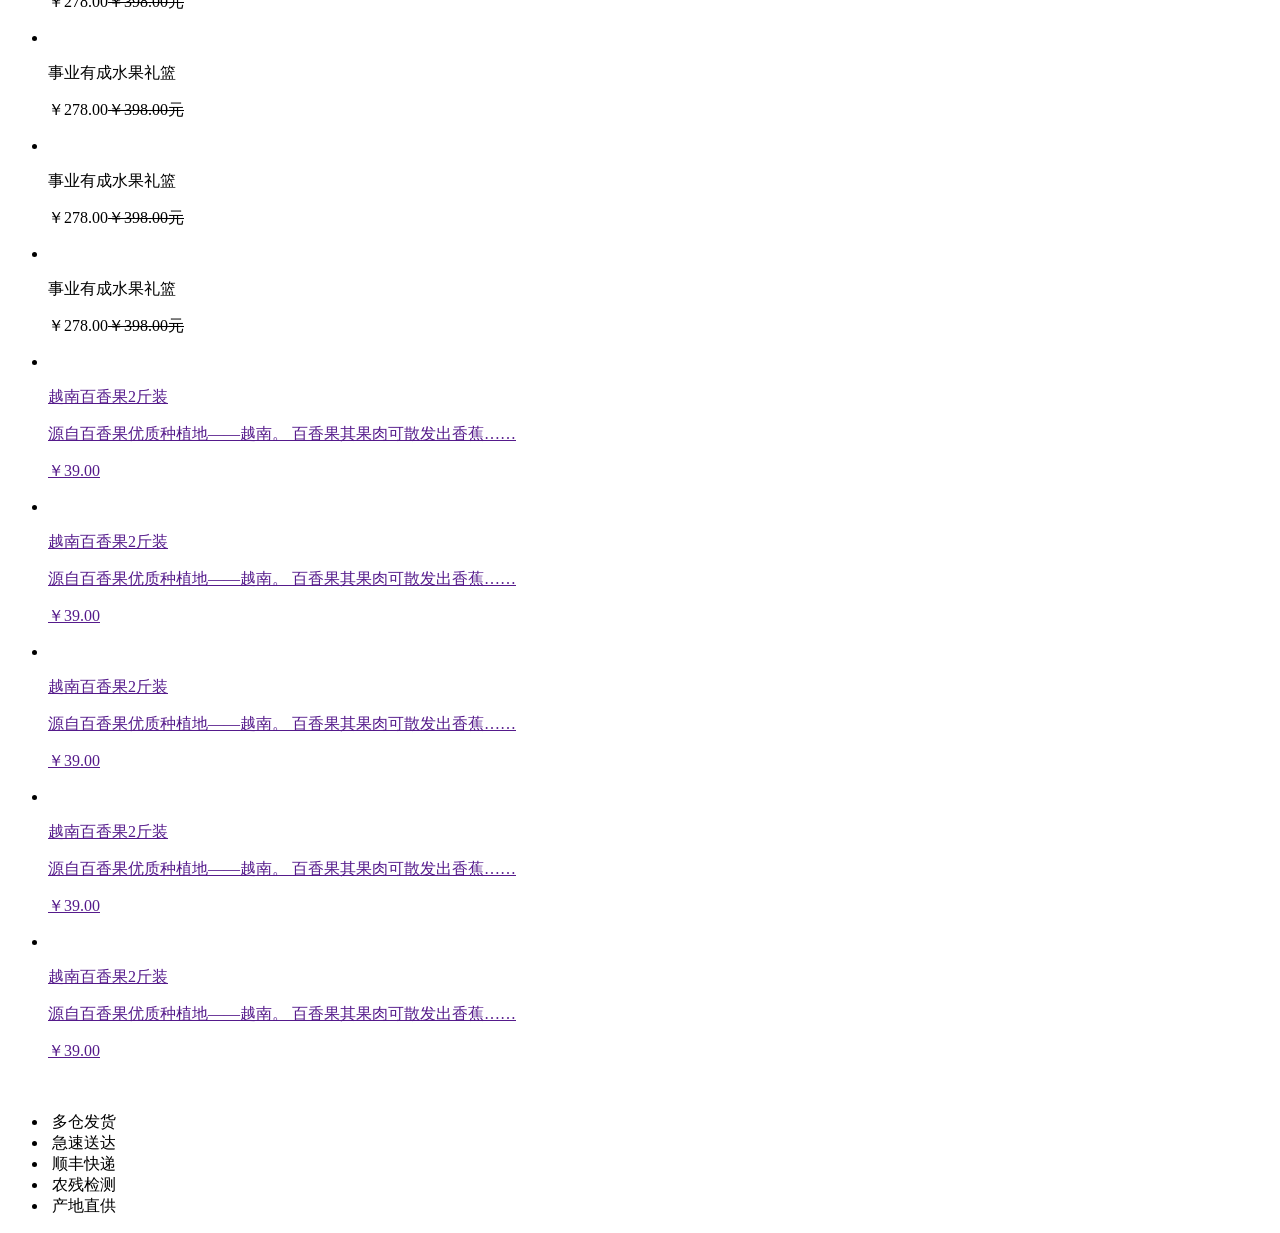
==== commit 623a87c6: "Add files via upload" ====
--- a/index.html
+++ b/index.html
@@ -4,13 +4,15 @@
 		<meta charset="utf-8">
 		<meta http-equiv="X-UA-Compatible" content="IE=edge">
 		<title></title>
-		<link rel="stylesheet" href="css/common.css" type='text/css'>
+		<!--<link rel="stylesheet" href="css/common.css" type='text/css'>-->
+		<link rel="stylesheet" type="text/css" href="css/iconcss/iconfont.css">
 		<link rel="stylesheet" href="css/main.css" type='text/css'>
+
 	</head>
-	<body onload='getlist()'>
-		<header>
+	<body onload='getlist()' onscroll="scroll()" >
+		<header id="mainheader">
 			<!-- 头部登录区 -->
-			<div id='title'>
+			<div class='title'>
 				<div class='content'>
 					<span>您好，欢迎来到阿七果园子！</span>
 					<ul class='right mycenter'>
@@ -49,8 +51,7 @@
 				</div>
 			</div>
 		</header>
-		
-		<nav>
+		<nav id="mainnav">
 			<div class='content'>
 				<ul class="nav">
 					<li id='allproducts' ><a href="products_list.html?classname=all">全部商品</a>
@@ -75,7 +76,7 @@
 					<li><a href="">其他</a></li>
 				</ul>
 				<div class='shopcar'>
-					<a href=""><i></i>购物车</a>
+					<a href=""><i class="iconfont icon-shoppingcart"></i>购物车</a>
 					<div class="shopcarlist">
 						<h5><span>购物车</span><a class="clearshopcar" href="">清空</a></h5>
 						<div class="headertitle">
@@ -131,27 +132,34 @@
 							</li>
 						</ul>
 						<div class="check">
-							<div  class="sumprice">总计:<span>600</span></div>
+							<div  class="sumprice">总计:<span></span></div>
 							<a href="" class="checkbtn">去结算</a>
 						</div>
 					</div>
 				</div>
 			</div>
 		</nav>
+		<div class="backToTop"><i class="iconfont icon-backToTop"></i>回到顶部</div>
 		<section>
 			<!-- <div class='content'>
-				
 			</div> -->
-
-			<div id='banner'>
-				<ul id='carousel'>
-					<li>
-						<div id='d1'></div>
-					</li>
-					<li>
-						<div id='d2'></div>
-					</li>
-				</ul>
+			<div class='banner'>
+				<div class="content">
+					<ul class='carousel'>
+						<li class="show">
+							<a href="javascript:;"><img src="image/carousel1.jpg" alt=""></a>
+						</li>
+						<li>
+							<a href="javascript:;"><img src="image/carousel2.jpg" alt=""></a>
+						</li>
+						<li>
+							<a href="javascript:;"><img src="image/carousel3.jpg" alt=""></a>
+						</li>
+						<li>
+							<a href="javascript:;"><img src="image/carousel4.jpg" alt=""></a>
+						</li>
+					</ul>
+				</div>
 			</div>
 			<div class="pEx">
 				<div class="content">
@@ -300,156 +308,13 @@
 				</ul>
 			</div>	
 		</section>
-		<footer>
-			<div class="content">
-				<div class="ltext">
-					<div>
-						<h3>新手指南</h3>
-						<ul>
-							<li><a href="">购物流程</a></li>
-							<li><a href="">用户注册</a></li>
-							<li><a href="">会员积分</a></li>
-							<li><a href="">联系客服</a></li>
-						</ul>
-					</div>
-					<div>
-						<h3>付款方式</h3>
-						<ul>
-							<li><a href="">货到付款</a></li>
-							<li><a href="">在线支付</a></li>
-							<li><a href="">在线充值</a></li>
-						</ul>
-					</div>
-					<div>
-						<h3>配送服务</h3>
-						<ul>
-							<li><a href="">配送运费</a></li>
-							<li><a href="">配送范围</a></li>
-							<li><a href="">配送时间</a></li>
-							<li><a href="">配送须知</a></li>
-						</ul>
-					</div>
-					<div>
-						<h3>售后服务</h3>
-						<ul>
-							<li><a href="">关于商品的退换</a></li>
-							<li><a href="">关于退换的处理</a></li>
-							<li><a href="">关于退款</a></li>
-							<li><a href="">投诉建议</a></li>
-						</ul>
-					</div>
-					<div>
-						<h3>关于我们</h3>
-						<ul>
-							<li><a href="">关于阿七果园子</a></li>
-							<li><a href="">联系我们</a></li>
-							<li><a href="">业务合作</a></li>
-							<li><a href="">招贤纳士</a></li>
-						</ul>
-					</div>
-				</div>
-				<div class="rimg">
-					<img src="../image/1_36.png" alt="">
-					<img src="../image/footercontact_38.png" alt="">
-					<p>客服电话:0571-83539906</p>
-					<p>地址:浙江省杭州市萧山区</p>
-				</div>
-			</div>
+		<footer id="mainfooter">
 		</footer>
-		<script>
-
-			//购物车
-			var shopcarlist= document.getElementsByClassName("shopcarlist")[0];
-			var QTYcontrolbtns = shopcarlist.getElementsByClassName("QTYcontrol")
-			for(var btn of QTYcontrolbtns){
-			    btn.onclick = function(){
-			        var shopcarbuyQTY = this.parentElement.previousElementSibling;
-			        if(this.innerHTML=="+"){
-			            shopcarbuyQTY.value++;
-					}else if(shopcarbuyQTY.value>1){
-                        shopcarbuyQTY.value--;
-					}
-					var thisli=this.parentElement.parentElement.parentElement;
-					var totalprice=thisli.getElementsByClassName("totalprice")[0];
-                    totalprice.innerHTML=parseFloat(thisli.getElementsByClassName("unitprice")[0].innerHTML*shopcarbuyQTY.value).toFixed(2);
-                    var sumprice=shopcarlist.getElementsByClassName("sumprice")[0].getElementsByTagName("span")[0];
-                    var totalprices=document.querySelectorAll(".shopcarlist>ul>li .totalprice");
-                    var sumpriceFloat=0;
-                    for(var i=0;i<totalprices.length;i++){
-                        sumpriceFloat=sumpriceFloat+parseFloat(totalprices[i].innerHTML);
-					}
-					sumprice.innerHTML=sumpriceFloat.toFixed(2);
-				}
-			}
-
-
-
-			function getlist(){
-				function normallist(){
-					var xhr = new XMLHttpRequest();
-					xhr.onreadystatechange=function (){
-						if(xhr.readyState==4 && xhr.status==200){
-							//console.log(1111);
-							var result=JSON.parse(xhr.responseText);
-							//console.log(result);
-							var listr='';
-							for(var i=0;i<result.length;i++){
-								listr+='<li><div class="clock"><p>限时抢购</p><img src="image/clock.png"></div><a href="product_detail.html?fid='+result[i].fId+'"><img class="npimg" src="'+result[i].spic+'"></a><p class="title">'+result[i].title+'</p><p class="fdesc">'+result[i].fdesc+'</p><p class="timer">'+'02小时35分26秒'+'</p><p class="price"><span class="nPrice">￥'+result[i].nUnitPrice.toFixed(2)+'</span><span class="packWeight">'+result[i].packWeight+'斤</span><span class="oPrice">原价:'+result[i].oUnitPrice+'</span></p><p class="dealCount">300人已购买</p><div class="buyBtn"><a href="product_detail.html?fid='+result[i].fId+'">立即抢购</a></div></li>'
-							}
-							var ul=document.createElement('ul');
-							ul.innerHTML=listr;
-							var normalp = document.getElementsByClassName("normalp")[0];
-							normalp.appendChild(ul);
-							
-						}
-					}
-					xhr.open('get','/product/normallist',true);
-					xhr.send(null);
-				}
-
-				function Onsalelist(){
-					var xhr = new XMLHttpRequest();
-					xhr.onreadystatechange=function (){
-						if(xhr.readyState==4 && xhr.status==200){
-							var result=JSON.parse(xhr.responseText);
-							var listr1='';
-							for(var i=0;i<result.length/2;i++){
-								listr1+='<li><a href="product_detail.html?fid='+result[i].fId+'"><img src="'+result[i].spic+'"></a><p class="name">'+result[i].pName+'</p><p class="price"><span class="nPrice">￥'+result[i].nUnitPrice.toFixed(2)+'</span><span class="packWeight">'+result[i].packWeight+'斤</span></p><div><p class="oPrice">原价 : '+result[i].oUnitPrice+'</p><a href="product_detail.html?fid='+result[i].fId+'" class="Onsalebuybtn">立即购买</a></div></li>'
-							}
-							var ul1=document.createElement('ul');
-							var Onsalep=document.getElementsByClassName("Onsalep")[0];
-							ul1.innerHTML=listr1;
-							Onsalep.appendChild(ul1);
-							var listr2=''
-							for(var i=result.length/2;i<result.length;i++){
-								listr2+='<li><a href="product_detail.html?fid='+result[i].fId+'"><img src="'+result[i].spic+'"></a><p class="name">'+result[i].pName+'</p><p class="price"><span class="nPrice">￥'+result[i].nUnitPrice.toFixed(2)+'</span><span class="packWeight">'+result[i].packWeight+'斤</span></p><div><span class="oPrice">原价:'+result[i].oUnitPrice+'</span><a href="product_detail.html?fid='+result[i].fId+'" class="Onsalebuybtn">立即购买</a></div></li>'
-							}
-							var ul2=document.createElement('ul');
-							ul2.innerHTML=listr2;
-							Onsalep.appendChild(ul2);
-							
-						}
-					}
-					xhr.open('get','/product/Onsalelist',true);
-					xhr.send(null);
-				}
-
-				function giftBasketlist(){
-					var xhr = new XMLHttpRequest();
-					xhr.onreadystatechange=function (){
-						if(xhr.readyState==4 && xhr.status==200){
-							var result=xhr.responseText;
-							console.log(result);
-						}
-					}
-					xhr.open('get','/product/giftBasketlist',true);
-					xhr.send(null);
-				}
-				normallist();
-				Onsalelist();
-				giftBasketlist();
-			}
-
-		</script>
+		<script src="js/jquery-1.11.3.js"></script>
+		<script src="js/header.js"></script>
+		<script src="js/footer.js"></script>
+		<script src="js/nav.js"></script>
+		<script src="js/index.js"></script>
+		<!--<script src="js/addtoshoppingcart.js" type="text/javascript"></script>-->
 	</body>
 </html>
